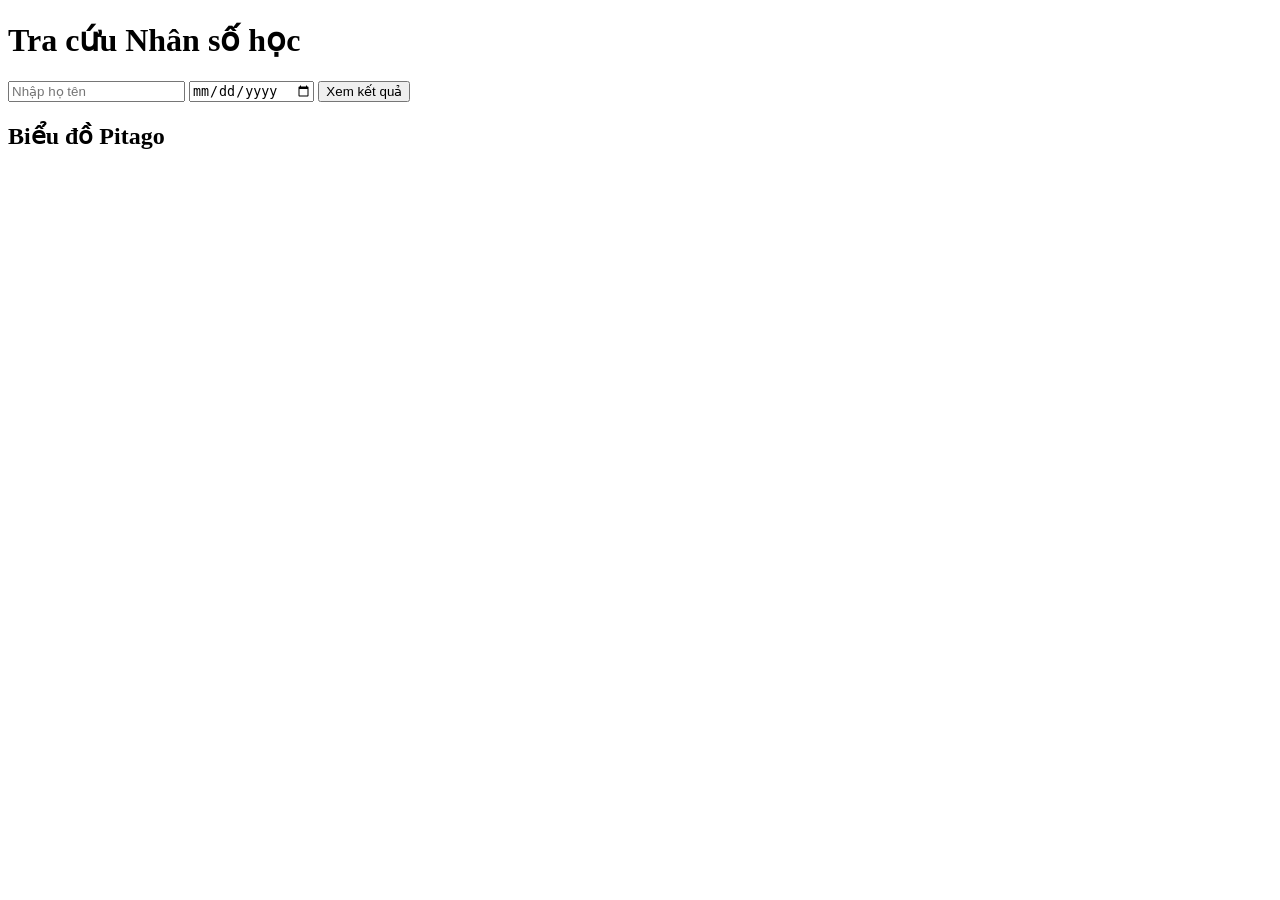
==== index.html @ cee7ee95 "Update and rename nhansohoc/index.html to index.html" ====
<!DOCTYPE html>
<html lang="vi">
<head>
<meta charset="UTF-8">
<title>Tra cứu Nhân số học</title>
<link rel="stylesheet" href="style.css">
</head>

<body>

<h1>Tra cứu Nhân số học</h1>

<div class="box">

<input type="text" id="name" placeholder="Nhập họ tên">

<input type="date" id="birth">

<button onclick="calculate()">Xem kết quả</button>

</div>

<div id="result"></div>

<h2>Biểu đồ Pitago</h2>

<div class="grid">
<div id="c1"></div>
<div id="c4"></div>
<div id="c7"></div>

<div id="c2"></div>
<div id="c5"></div>
<div id="c8"></div>

<div id="c3"></div>
<div id="c6"></div>
<div id="c9"></div>
</div>

<script src="script.js"></script>

</body>
</html>
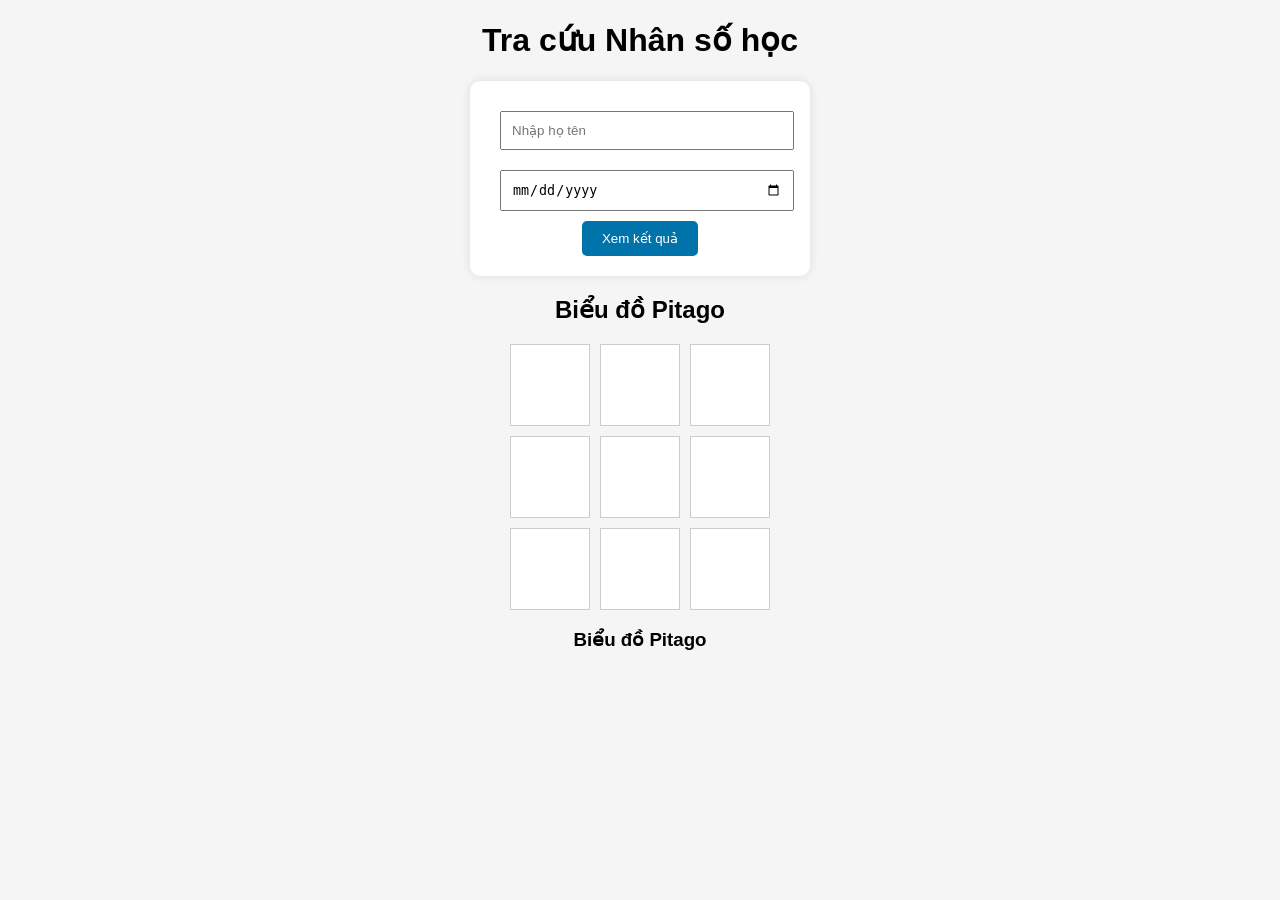
==== commit 41720384: "Update index.html" ====
--- a/index.html
+++ b/index.html
@@ -38,7 +38,15 @@
 <div id="c9"></div>
 </div>
 
+<h3>Biểu đồ Pitago</h3>
+
+<div id="pitagoChart"></div>
+
+<div id="missingNumbers"></div>
+
+<div id="pitagoArrows"></div>  
 <script src="script.js"></script>
 
 </body>
 </html>
+
--- a/style.css
+++ b/style.css
@@ -0,0 +1,47 @@
+body{
+font-family:Arial;
+text-align:center;
+background:#f5f5f5;
+}
+
+.box{
+background:white;
+padding:20px;
+width:300px;
+margin:auto;
+border-radius:10px;
+box-shadow:0 0 10px rgba(0,0,0,0.1);
+}
+
+input{
+width:90%;
+padding:10px;
+margin:10px;
+}
+
+button{
+padding:10px 20px;
+background:#0073aa;
+color:white;
+border:none;
+border-radius:5px;
+cursor:pointer;
+}
+
+.grid{
+display:grid;
+grid-template-columns:repeat(3,80px);
+gap:10px;
+justify-content:center;
+margin-top:20px;
+}
+
+.grid div{
+background:white;
+border:1px solid #ccc;
+height:80px;
+font-size:24px;
+display:flex;
+align-items:center;
+justify-content:center;
+}
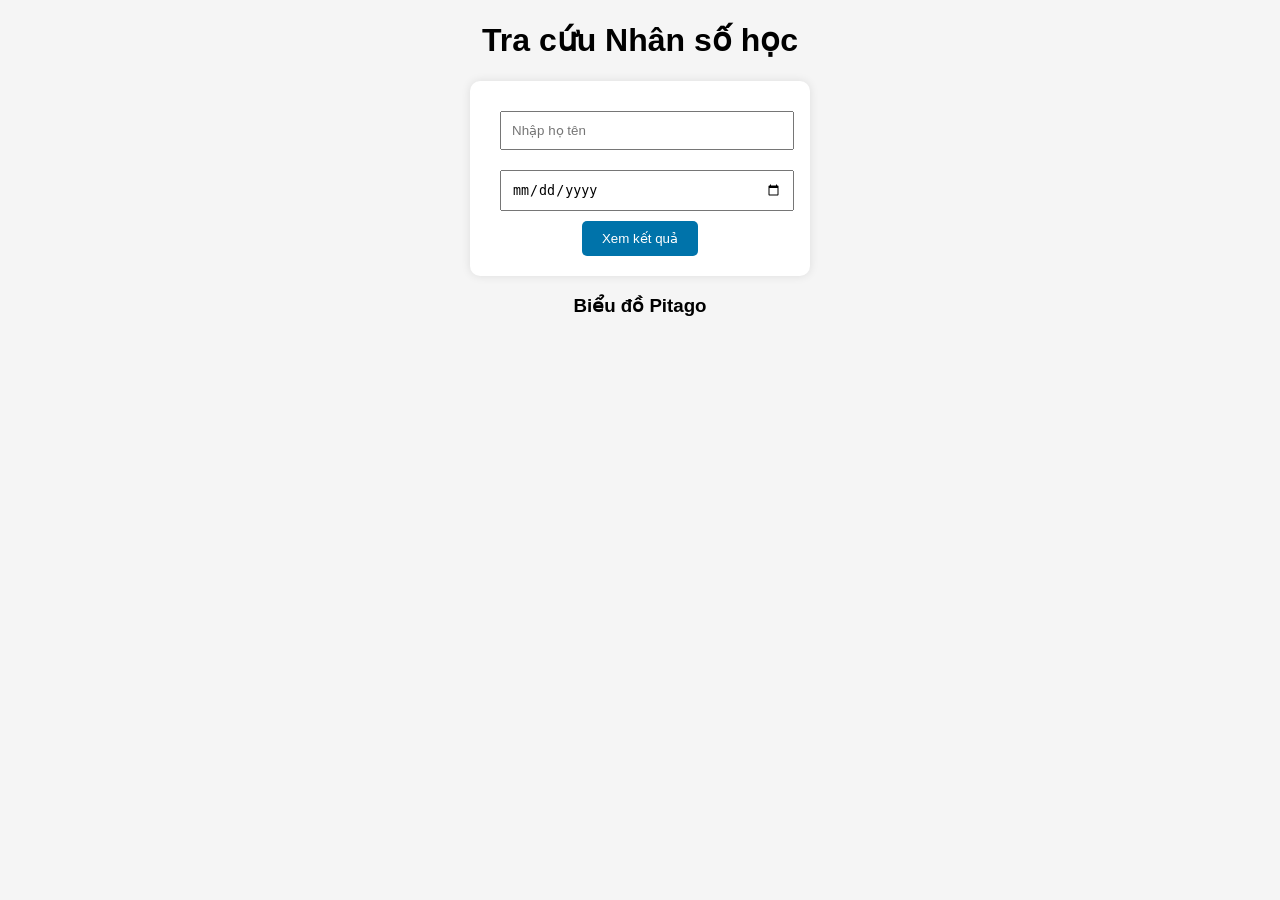
==== commit b04f58e9: "Update index.html" ====
--- a/index.html
+++ b/index.html
@@ -22,22 +22,6 @@
 
 <div id="result"></div>
 
-<h2>Biểu đồ Pitago</h2>
-
-<div class="grid">
-<div id="c1"></div>
-<div id="c4"></div>
-<div id="c7"></div>
-
-<div id="c2"></div>
-<div id="c5"></div>
-<div id="c8"></div>
-
-<div id="c3"></div>
-<div id="c6"></div>
-<div id="c9"></div>
-</div>
-
 <h3>Biểu đồ Pitago</h3>
 
 <div id="pitagoChart"></div>
@@ -50,3 +34,4 @@
 </body>
 </html>
 
+
--- a/style.css
+++ b/style.css
@@ -45,3 +45,31 @@
 align-items:center;
 justify-content:center;
 }
+
+.pitago-grid{
+display:grid;
+grid-template-columns:repeat(3,80px);
+gap:10px;
+margin-top:10px;
+}
+
+.pitago-cell{
+height:70px;
+border-radius:12px;
+display:flex;
+align-items:center;
+justify-content:center;
+font-size:22px;
+font-weight:bold;
+box-shadow:0 4px 8px rgba(0,0,0,0.1);
+}
+
+.pitago-filled{
+background:#4CAF50;
+color:white;
+}
+
+.pitago-empty{
+background:#e0e0e0;
+color:#777;
+}
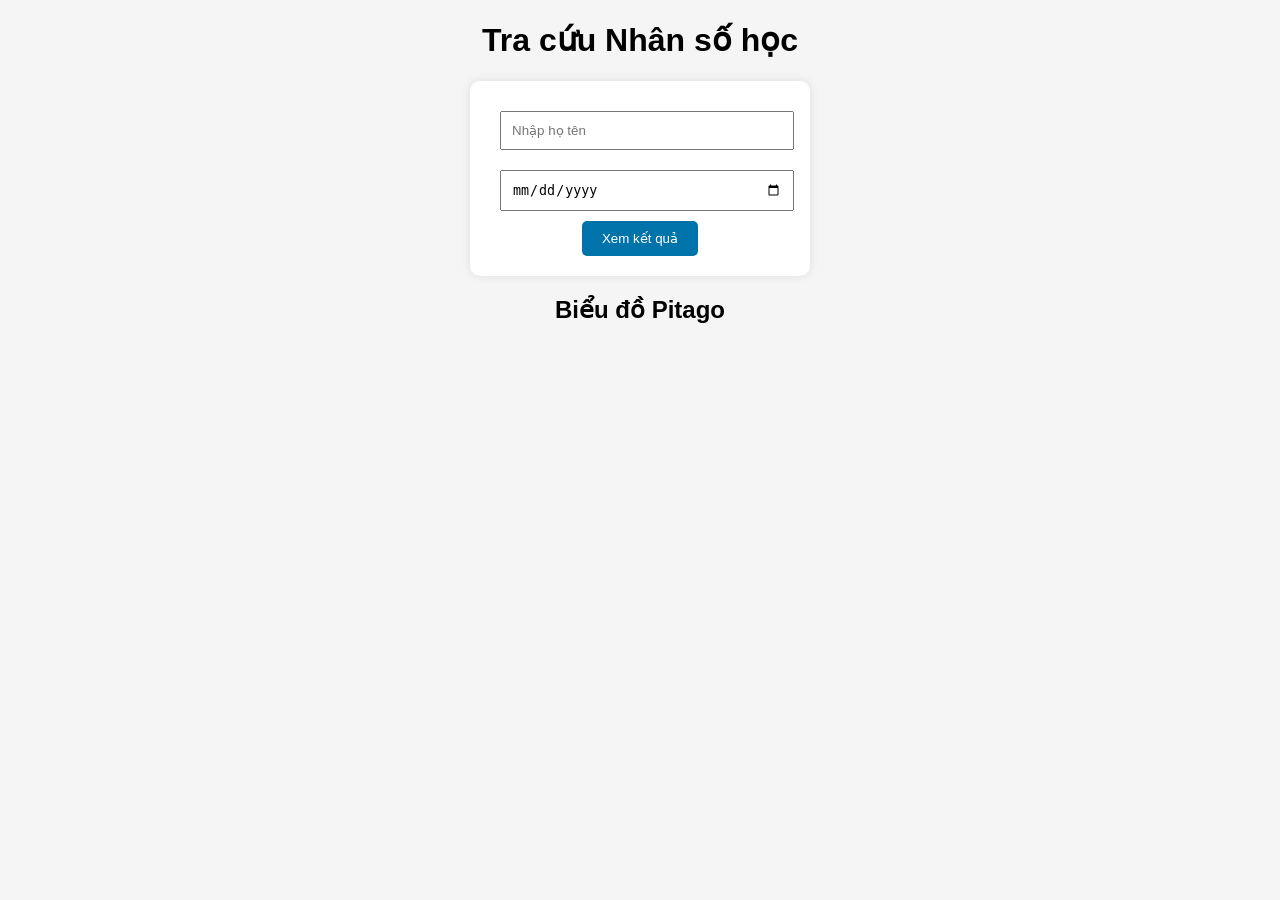
==== commit 793dd7ed: "Update index.html" ====
--- a/index.html
+++ b/index.html
@@ -22,7 +22,7 @@
 
 <div id="result"></div>
 
-<h3>Biểu đồ Pitago</h3>
+<h2>Biểu đồ Pitago</h2>
 
 <div id="pitagoChart"></div>
 
@@ -35,3 +35,4 @@
 </html>
 
 
+
